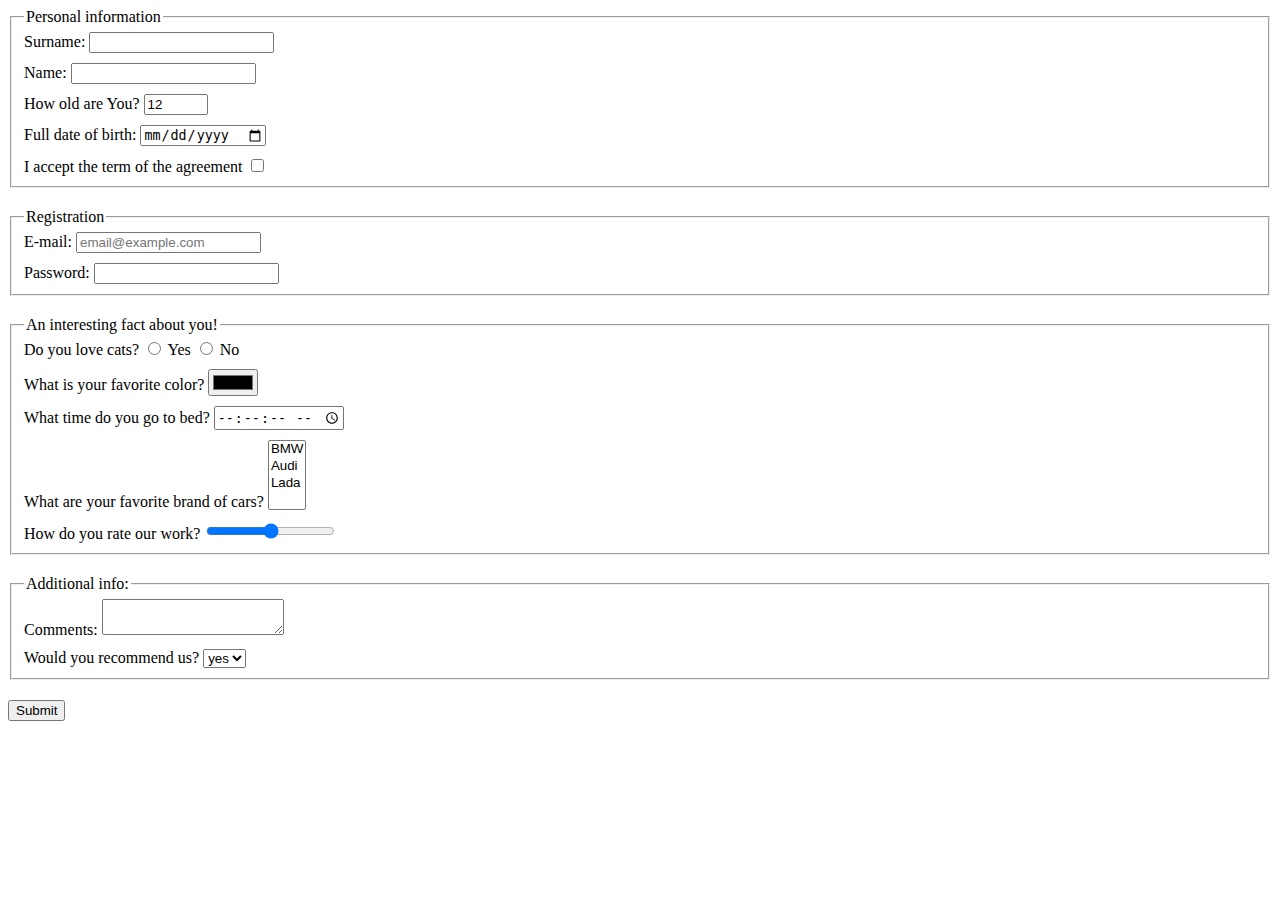
==== src/index.html @ ba8877e4 "HTML CSS" ====
<!doctype html>
<html lang="en">
  <head>
    <meta charset="UTF-8">
    <meta
      name="viewport"
      content="width=device-width, user-scalable=no, 
      initial-scale=1.0, maximum-scale=1.0, minimum-scale=1.0"
    >
    <meta http-equiv="X-UA-Compatible" content="ie=edge">
    <title>HTML Form</title>
    <link rel="stylesheet" href="./style.css">
  </head>

  <body>
    <script type="text/javascript" src="./main.js"></script>
    <form action="https://mate-academy-form-lesson.herokuapp.com/create-application" method="post">

      <fieldset class="form-fieldset"> 
        <legend>Personal information</legend>

        <div class="form-field"> 
          <label for="surname">Surname: </label>
          <input 
            type="text" 
            id="surname" 
            autocomplete="off"
          >
        </div>

        <div class="form-field"> 
          <label for="name">Name: </label>
          <input 
            type="text" 
            id="name" 
            autocomplete="off"
          >
        </div>

        <div class="form-field"> 
          <label for="year">How old are You? </label>
          <input 
            type="number" 
            id="year" 
            value="12" 
            min="1"
            max="100"
          >
        </div>

        <div class="form-field"> 
          <label for="dateOfBirth">Full date of birth: </label>
          <input 
            type="date" 
            id="dateOfBirth" 
            value="mm/dd/yyyy"
          >
        </div>

        <div> 
          <label for="accept">I accept the term of the agreement </label>
          <input type="checkbox" id="accept">
        </div>
      </fieldset>

      <fieldset class="form-fieldset">
        <legend>Registration</legend>

        <div class="form-field"> 
          <label for="email">E-mail: </label>
          <input
            type="email" 
            id="email" 
            placeholder="email@example.com"
          >
        </div>
        
        <div> 
          <label for="password">Password: </label>
          <input 
            type="password" 
            id="password"
            minlength="8"
            maxlength="12"
          >
        </div>
      </fieldset>

      <fieldset class="form-fieldset">
        <legend>An interesting fact about you!</legend>

        <div class="form-field"> 
          Do you love cats?
          <label>
            <input 
              type="radio"
              name="cats"
              value="y"
            >
          Yes
          </label>
          <label>
            <input 
              type="radio" 
              name="cats"
              value="n"
            >
          No
          </label>
        </div>

        <div class="form-field">
          <label for="color">What is your favorite color?</label>
          <input 
            type="color" 
            id="color" 
            name="color"
            value="ff0000"
          >
        </div>

        <div class="form-field">
          <label for="time">What time do you go to bed?</label>
          <input 
            type="time" 
            step="2"
            id="time1" 
            name="time"
          >
        </div>

        <div class="form-field">
          <label>
            What are your favorite brand of cars?
            <select name="cars" multiple>
              <option value="bmw">BMW</option>
              <option value="audi">Audi</option>
              <option value="lada">Lada</option>
              <option></option>
            </select>
          </label>
        </div>

        <div>
          <label for="vol">How do you rate our work?</label>
          <input 
            type="range" 
            id="vol" 
            name="vol" 
            min="0" 
            max="10"
          >
        </div>
      </fieldset>

      <fieldset class="form-fieldset">
        <legend>Additional info:</legend>

        <div class="form-field">
          <label for="comments">Comments:</label>
          <textarea name="comments"></textarea>
        </div>

        <div>
          <label>
            Would you recommend us?
            <select name="recommend">
              <option value="yes">yes</option>
              <option value="no">no</option>
            </select>
          </label>
        </div>
      </fieldset>

      <button type="submit">Submit</button>
    </form>
  </body>
</html>
---- src/style.css ----
/* styles go here */
.form-field {
  margin-bottom: 10px;
}

#time {
  width: 120px;
}

.form-fieldset {
  margin-bottom: 20px;
}
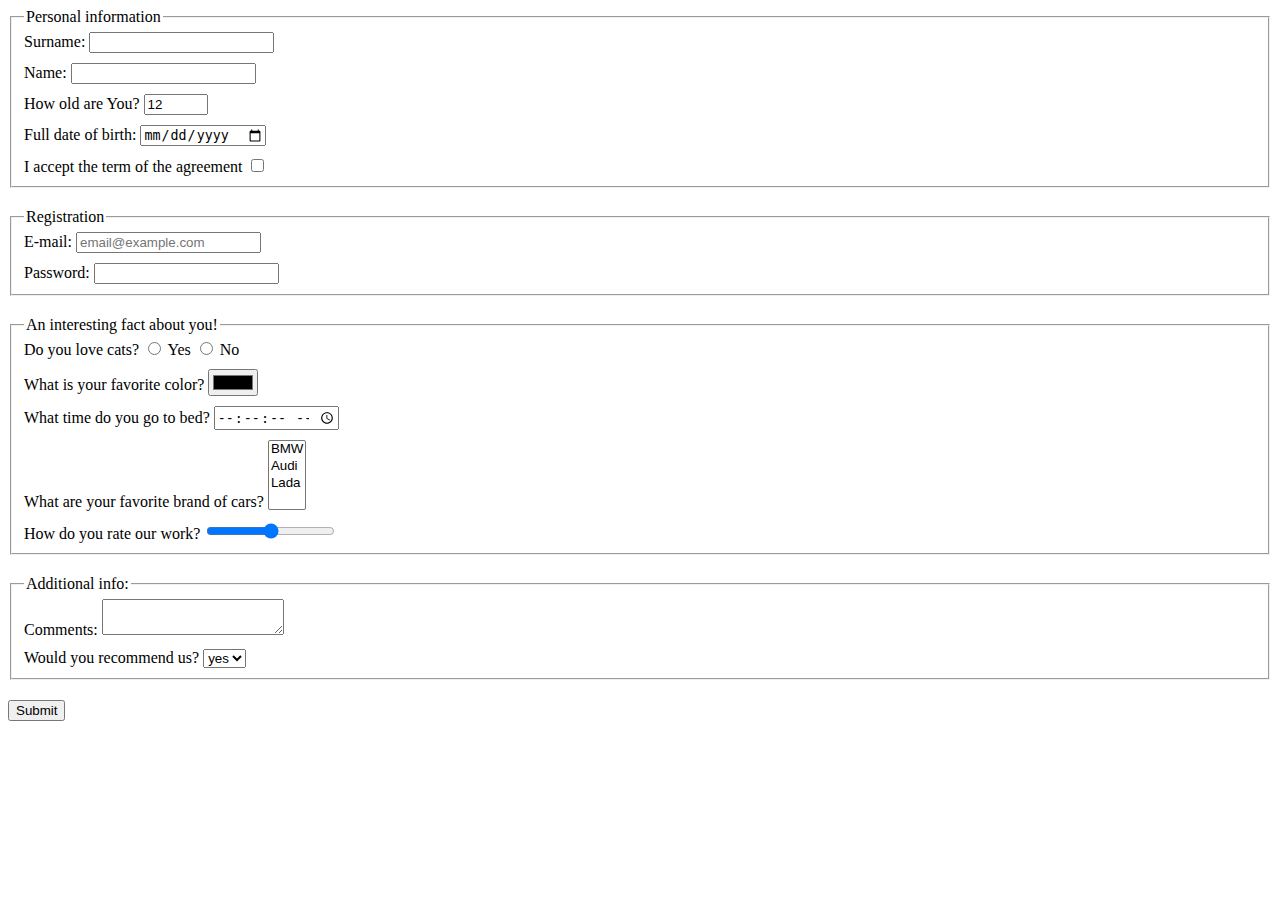
==== commit b32377fb: "added class" ====
--- a/src/index.html
+++ b/src/index.html
@@ -122,9 +122,10 @@
         <div class="form-field">
           <label for="time">What time do you go to bed?</label>
           <input 
+            class="time"
             type="time" 
             step="2"
-            id="time1" 
+            id="time" 
             name="time"
           >
         </div>
--- a/src/style.css
+++ b/src/style.css
@@ -3,7 +3,7 @@
   margin-bottom: 10px;
 }
 
-#time {
+.time {
   width: 120px;
 }
 
